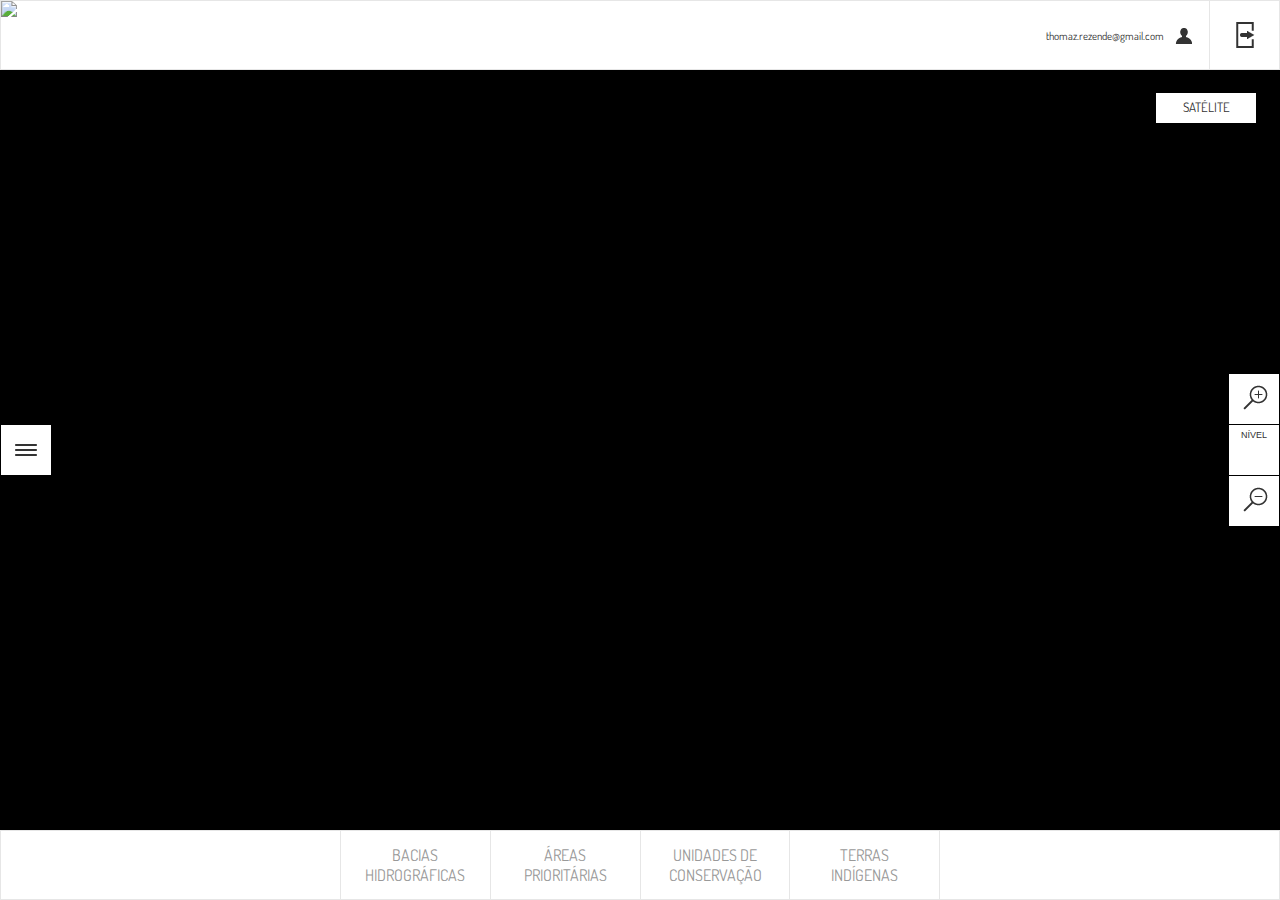
==== public_html/b2020/index.html @ efca3864 "com b2020" ====
<!doctype html>
<html>
<head>
<meta charset="UTF-8">
<title>PLATAFORMA B2020</title>

	<meta http-equiv="Content-Type" content="text/html; charset=utf-8" />
	<meta http-equiv="Content-Language" content="pt-br" />
	<meta name="robots" content="noindex, nofollow">
	<link rel="shortcut icon" href="layout/fav_icon.png" type="ico" />

	<script type="text/javascript" src="tools/jquery-2.0.2.min.js"></script>
	<script type="text/javascript" src="tools/jquery-ui.js"></script>
	<script type="text/javascript" src="https://maps.googleapis.com/maps/api/js"></script>

  <link rel="stylesheet" type="text/css" href="b2020.css">
	<script type="text/javascript" src="b2020.js" charset="UTF-8"></script>

</head>
<body>

	<div class="barra" id="topo">
		<img src="layout/logo.jpg" id="logo"/>
		<div class="bt" id="logout"></div>
		<div id="user">
			<div id="user_lb">thomaz.rezende@gmail.com</div>
		</div>
	</div>

	<div class="painel" id="lista">

		<div class="bt" id="bt_lista"></div>

		<div class="painel_topo" id="painel_select">CAMADAS</div>

		<ul id="lista_itens">
			<li id="lista_item0" class="lista_item selected" >CAMADAS</li>
			<li id="lista_item1" class="lista_item" >BACIAS HIDROGR&Aacute;FICAS</li>
			<li id="lista_item2" class="lista_item" >&Aacute;REAS PRIORITÁRIAS</li>
			<li id="lista_item3" class="lista_item" >PROJETOS</li>
		</ul>

		<div class="cont" id="lista_cont">
			<div class="painel_cont selected" id="painel_cont0">
				<ul id="lista_camadas"></ul>
			</div>

			<div class="painel_cont" id="painel_cont1">
				<ul id="lista_bacias"></ul>
			</div>

			<div class="painel_cont" id="painel_cont2">
				<ul id="lista_areas"></ul>
			</div>

			<div class="painel_cont" id="painel_cont3">
				<ul id="lista_projetos"></ul>
			</div>
		</div>
	</div>

	<div class="painel" id="dash">

		<ul id="tipo">
			<li class="bt_tipo selected" id="tipo_satelite">SAT&Eacute;LITE</li>
			<li class="bt_tipo " id="tipo_satelite">H&Iacute;BRIDO</li>
			<li class="bt_tipo " id="tipo_terreno">TERRENO</li>
			<li class="bt_tipo " id="tipo_mapa">MAPA</li>
		</ul>

		<div id="zoom">
			<div class="bt" id="zoom_in"></div>
			<div id="zoom_pos">
				<div id="zoom_pos_lb">N&Iacute;VEL</div>
				<div id="zoom_nivel"></div>
			</div>
			<div class="bt" id="zoom_out"></div>
		</div>

		<div id="dash_voltar"></div>

		<div class="painel_topo" id="dash_topo">
			<div id="dash_titulo"></div>
		</div>

		<div class="cont" id="dash_cont"><p>Lorem ipsum dolor. Sit amet curabitur sed sagittis id sed donec interdum mollis nam suspendisse ut iaculis eu. Elit natoque erat sapien suscipit cras. Dictum erat et nostra nibh integer at vitae euismod. Amet risus eleifend. Lorem amet nulla. Duis hendrerit eget suscipit vestibulum enim. Velit enim sapien bibendum varius sagittis. Sed mauris eget malesuada donec nunc. Tincidunt lacinia pellentesque. Sed morbi nibh. Excepteur donec consectetuer lorem ultricies ut. Arcu nunc magna. Venenatis eget elit consectetuer in in ante vel proin et amet vitae. Per tellus eget. Turpis velit consequat ipsum ultrices eget non pellentesque molestie pretium nulla pede erat venenatis turpis. Sed eros ut. Ornare eros lacus id cubilia nec. Non arcu curabitur consectetuer orci est. Ullamcorper elit integer.</p><p>Tortor nullam eget. Mi sit suspendisse. Nisl sit vestibulum. Est elementum amet. Id sit natoque amet pulvinar mollis pulvinar neque et rutrum eget et accumsan adipiscing ipsum ligula nec sollicitudin.</p><p>Vestibulum eget justo ut non lacinia at vestibulum sodales. Eros montes leo. Cursus ridiculus scelerisque. Sapien amet nibh lorem dignissim ipsum. Vel dignissim ipsum. Tristique sed erat. Facilisis augue at. Sapien magnis sit. Euismod vehicula lacinia. Platea integer quam ut nec lectus voluptatem eu lorem. Pellentesque lectus amet. Ut varius lorem malesuada luctus at magna ligula mauris maxime laoreet per. Est bibendum ut. Quisque sed do scelerisque tellus ipsum gravida ut curabitur et pellentesque lorem. Ultricies nec vel. Aliquam arcu pellentesque. Pellentesque sed integer lacus nunc velit. Quisque tempus euismod etiam facilisis in. Semper pharetra leo. In magna per ante id suspendisse blandit ut condimentum. Eros tellus lacinia cras scelerisque in vel lectus purus. Nec mus vulputate. Ligula nisl amet. Lorem qui libero. Risus vitae pede diam ac qui et praesent a ut vestibulum integer consequat ac scelerisque odio sollicitudin magna dignissim quam nunc pede magna donec eleifend amet varius.</p></div>

	</div>

	<div class="barra" id="base">
		<div id="base_lb">N&Iacute;VEL DE SELE&Ccedil;&Atilde;O:</div>
		<div id="bt_nivel" class="btg">
			<div id="nivel_track">
				<div id="nivel_slider"></div>
			</div>
			<div id="bt_bacias">BACIAS HIDROGR&Aacute;FICAS</div>
			<div id="bt_areas" style="opacity:.3">&Aacute;REAS PRIORIT&Aacute;RIAS</div>
		</div>
	</div>

	<div class="barra" id="base">
		<ul id="nivel">
			<li id="nivel1" class="nivel_item selected" >BACIAS<br>HIDROGR&Aacute;FICAS</li>
			<li class="nivel_div"></li>
			<li id="nivel2" class="nivel_item " >&Aacute;REAS<br>PRIORITÁRIAS</li>
			<li class="nivel_div"></li>
			<li id="nivel3" class="nivel_item" >UNIDADES DE CONSERVA&Ccedil;&Atilde;O</li>
			<li class="nivel_div"></li>
			<li id="nivel4" class="nivel_item " >TERRAS<br>IND&Iacute;GENAS</li>
		</ul>
	</div>

	<div id="preloader"></div>
	<div id="mapa"></div>

</body>
</html>
---- public_html/b2020/b2020.css ----
@charset "UTF-8";
/* CSS Document */

@import url(https://fonts.googleapis.com/css?family=Dosis:400,200,300,500,600,700,800);
body,html{ font-family: 'Dosis', sans-serif; font-weight: 400 }

body,html{
	width:100%;
	height:100%;
	border:0;
	margin:0;
	padding:0;
	color:#333;
	-webkit-user-select: none;
	-khtml-user-select: none;
	-moz-user-select: none;
	-ms-user-select: none;
	user-select: none;
}

/* box sizing */
*, *:before, *:after {
	-moz-box-sizing: border-box;
	-webkit-box-sizing: border-box;
	box-sizing: border-box;
}

::-webkit-scrollbar {
    height: 18px;
    width: 18px;
}
/* Track */
::-webkit-scrollbar-track {
	background-color:#faf9f7;
}
/* Handle */
::-webkit-scrollbar-thumb {
    -webkit-border-radius: 10px;
    border-radius: 10px;
	border:#faf9f7 5px solid;
	background-color:#ccc;
}::-webkit-scrollbar-thumb:hover{
	background-color:#999;
}

*:focus {
    outline: none;
}

ul{
	border: 0;
	margin: 0;
	padding: 0;
}

ul li{
	list-style: none;
	margin: 0;
	padding: 0;
}

p{ margin: 0; padding: 0;}

.bt {
	width: 50px;
	height: 50px;
	cursor: pointer;
	background: #fff;
	color: #333;
	position:absolute;
}

.btg svg{
	width: 100%;
	height: 100%;
	position: absolute;
	top: 0;
	left: 0;
}

.barra{
	position:fixed;
	width:100%;
	height: 70px;
	background:#fff;
	overflow:hidden;
	left: 0;
	border: #e6e6e6 1px solid;
	z-index: 2;
}

#preloader{
	width: 100%;
	height: 100%;
	position: absolute;
	top:0;
	left: 0;
	z-index: 1;
	background-color: #fff;
	background-image: url(layout/preloader.gif);
	background-position: center;
	background-repeat: no-repeat;
	opacity: .75;
	display: none;
}

/* TOPO */

#topo {
	top: 0;
	z-index: 3;
}

#logo {
	position: absolute;
	top: 0;
	left: 0;
}

#logout{
	position: absolute;
	right: 0;
	top: 0;
	font-size: 11px;
	width: 70px;
	height: 70px;
	border-left: #e6e6e6 1px solid;
	background-image: url(layout/sair.png);
	background-position: center;
	background-repeat: no-repeat;
}

#logout_lb{
	position: absolute;
	bottom: 10px;
	width: 100%;
	text-align: center;
}

#user{
	position: absolute;
	right: 70px;
	width: auto;
	height: 70px;
	padding: 28px 45px 0 30px;
	font-size: 11px;
	font-weight: 400;
	background-image: url(layout/user.png);
	background-position: right;
	background-repeat: no-repeat;
}


/* LISTA + DASH */

.painel{
	width: 400px;
	height: auto;
	position: fixed;
	z-index: 2;
	top: 70px;
	background-color: #faf9f7;
	font-size: 16px;
	color: #333;
	height: calc(100% - 140px);
}

#lista{
	left: -400px;
}

#dash{
	right: -400px;
}

.painel_topo{
	width: 100%;
	padding: 23px;
	font-size: 20px;
	font-weight: 100;
	color: #999;
	background-repeat: no-repeat;
	background-position: right;
	cursor: pointer;
	border-bottom: #e6e6e6 1px solid;
	float: left;
}

.painel_topo:hover{
	background-color:#fff;
	color: #333;
}

#dash_topo{
	background-image: url(layout/fechar.png);
}

#dash_voltar{
	display: none;
	width: 73px;
	height: 73px;
	float: left;
	background-image: url(layout/voltar.png);
	background-position: left;
	background-repeat: no-repeat;
	border-bottom: #e6e6e6 1px solid;
	border-right: #e6e6e6 1px solid;
	cursor: pointer;
}

#dash_voltar:hover{
	background-color:#fff;
	color: #333;
}

.titulo{
	font-size: 14px;
	font-weight: 300;
	color: #999;
	margin-bottom: 5px;
}

.titulo_div{
	border-top: #e6e6e6 1px solid;
	padding-top: 10px;
	margin-top: 20px;
}

.grafico{
}

.dado{
	font-weight: 100;
	font-size: 26px;
	color: #333;
}

/* painel */

#painel_select{
	background-image: url(layout/mais.png);
}

#painel_select.aberto:hover{
	color: #333;
}

#painel_select.aberto{
	background-color:#fff;
	background-image: url(layout/menos.png);
}

#bt_lista{
	top: calc(50% - 25px);
	right: -51px;
	background-image: url(layout/lista.png);
}

#lista_itens{
	position: absolute;
	top: 72px;
	background: #fff;
	border-bottom: #e6e6e6 1px solid;
	width: 100%;
	overflow: hidden;
	height: auto;
	z-index: 2;

	height: 0;
	display: none;
	/**/
}

.lista_item{
	width: 100%;
	padding: 5px 23px;
	color: #999;
	cursor: pointer;
	font-size: 20px;
	font-weight: 100;
}

.lista_item:hover{
	color: #333;
}

.lista_item.selected{
	display: none;
}

/* CONT */

.painel_cont{
	display: none;
}

.painel_cont.selected{
	display: block;
}

.cont{
	width: 100%;
	height: calc(100% - 73px);
	position: absolute;
	bottom: 0;
	overflow-x: hidden;
	overflow-y: auto;
	padding: 23px;
}

.cont_item{
	cursor: pointer;
	padding: 3px 10px;
	margin-bottom: 1px;
	position: relative;
	font-size: 15px;
	color: #999;
}

.cont_item:hover{
	color: #333;
}

.cont_item.camada{
	padding: 3px 10px 3px 40px;
} 

.olho{
	width: 26px;
	height: 100%;
	position: absolute;
	top: 0;
	left: 0;
	background-image: url(layout/olho.png);
	background-position: center;
	background-repeat: no-repeat;
}

.cont_item.camada.off .olho{ background-color:#e6e6e6 }

/* BASE */

#base{
	bottom: 0;
	z-index: 2;
}

#base_lb{
	color: #999;
	position: absolute;
	left: 30px;
	top: 29px;
	font-size: 11px;
}

.btg{
	width: 230px;
	height: 70px;
	background: #fff;
	color: #e6e6e6;
	z-index: 3;
	text-align: center;
	cursor: pointer;
	font-size: 16px;
	position: absolute;
	top: 0;
	padding: 25px 0 ;
	font-weight: 400;
}

#nivel{
	width: 100%;
	max-width: 600px;
	height: 100%;
	display: table;
	margin: 0 auto;
	border-right: #e6e6e6 1px solid;
	border-left: #e6e6e6 1px solid;
}

.nivel_item{
	width:25%;
	height: 100%;
	text-align: center;
	display: table-cell;
	vertical-align: middle;
	color: #999;
	cursor: pointer;
	border-top: 0 #222 solid;
}

.nivel_item:hover{
	background: #faf9f7;
}

.nivel_div{
	border-right: 1px #e6e6e6 solid;
	height: 100%;
	display: table-cell;
}

#bt_nivel{
	width: 480px;
	height: 70px;
	background: #fff;
	margin: auto;
	position: relative;
	cursor: pointer;
	border-left: #e6e6e6 1px solid;
	border-right: #e6e6e6 1px solid;
}

#bt_nivel:hover{
	background: #faf9f7;
}

#bt_bacias{
	width: 230px;
	height: 70px;
	right: 290px;
	text-align: right;
	position: absolute;
	color: #333;
}

#bt_areas{
	width: 250px;
	height: 70px;
	left: 290px;
	text-align: left;
	position: absolute;
	color: #333;
}

.bt:hover, .btg:hover{
	background: #faf9f7;
}

#nivel_track{
	width: 50px;
	height: 25px;
	position: absolute;
	left: 215px;
	top: 22px;
	background: #333;
	border-radius: 50px;
	z-index: 2;
}

#nivel_slider{
	width: 15px;
	height: 15px;
	background: #fff;
	border-radius: 20px;
	position: absolute;
	top: 5px;
	left: 5px;
}

/* MAPA */

#mapa{
	width:100%;
	height:100%;
	position:fixed;
	left:0;
	top: 0;
	z-index: 0;
	background: #000
}

#tipo{
	width: 100px;
	height: 30px;
	position: absolute;
	top: 23px;
	left: -124px;
	z-index: 2;
	display: block;
	text-align: right;
	padding: 0;
	overflow: hidden;
}

#tipo:hover{
	height: 124px;
}

#tipo:hover .bt_tipo{ display: block }

.bt_tipo{
	font-size: 13px;
	font-weight: 400;
	padding: 6px 10px;
	background: #fff;
	color: #ccc;
	width: 100%;
	height: 30px;
	margin-bottom: 1px;
	cursor: pointer;
	display: none;
	text-align: center;
}


.bt_tipo.selected{
	color: #333;
	background: #fff;
	display: block;
}

#zoom{
	position:absolute;
	top:50%;
	width:50px;
	height:50px;
	z-index:2;
	left: -51px;
}

#zoom_pos_lb{
	position: absolute;
	top: 5px;
	width: 100%;
	text-align: center;
	font-size: 9px;
	font-family: Arial, sans-serif;
}

#zoom_nivel{
	position: absolute;
	bottom: 3px;
	width: 100%;
	text-align: center;
	font-size: 27px;
	font-weight: 100;
}

#zoom_in{
	top:-76px;
	background-image: url(layout/zoom_in.png)
}

#zoom_out{
	top:26px;
	background-image: url(layout/zoom_out.png)
}

#zoom_pos{
	top: -25px;
	width: 50px;
	height: 50px;
	background: #fff;
	color: #333;
	position:absolute;
}


/* AJUSTES */


.bn{ border: 0; }
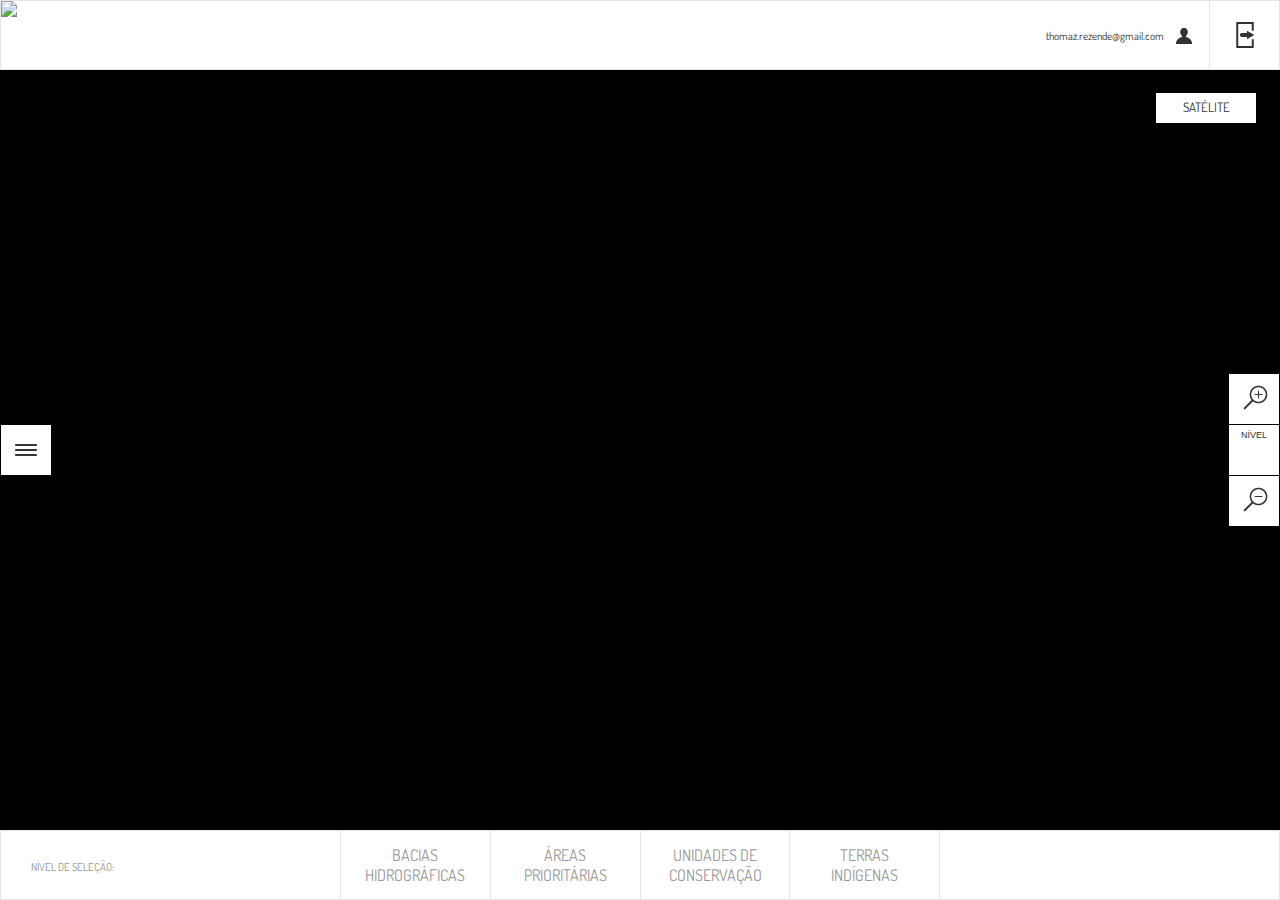
==== commit ea9a0097: "b20202 2" ====
--- a/public_html/b2020/index.html
+++ b/public_html/b2020/index.html
@@ -9,11 +9,14 @@
 	<meta name="robots" content="noindex, nofollow">
 	<link rel="shortcut icon" href="layout/fav_icon.png" type="ico" />
 
+	<script type="text/javascript" src="tools/d3.min.js"></script>
+	<script type="text/javascript" src="tools/c3.min.js"></script>
 	<script type="text/javascript" src="tools/jquery-2.0.2.min.js"></script>
 	<script type="text/javascript" src="tools/jquery-ui.js"></script>
 	<script type="text/javascript" src="https://maps.googleapis.com/maps/api/js"></script>
 
-  <link rel="stylesheet" type="text/css" href="b2020.css">
+  	<link rel="stylesheet" type="text/css" href="b2020.css">
+	<link href="tools/c3.css" rel="stylesheet" type="css">
 	<script type="text/javascript" src="b2020.js" charset="UTF-8"></script>
 
 </head>
@@ -28,9 +31,7 @@
 	</div>
 
 	<div class="painel" id="lista">
-
 		<div class="bt" id="bt_lista"></div>
-
 		<div class="painel_topo" id="painel_select">CAMADAS</div>
 
 		<ul id="lista_itens">
@@ -83,22 +84,12 @@
 			<div id="dash_titulo"></div>
 		</div>
 
-		<div class="cont" id="dash_cont"><p>Lorem ipsum dolor. Sit amet curabitur sed sagittis id sed donec interdum mollis nam suspendisse ut iaculis eu. Elit natoque erat sapien suscipit cras. Dictum erat et nostra nibh integer at vitae euismod. Amet risus eleifend. Lorem amet nulla. Duis hendrerit eget suscipit vestibulum enim. Velit enim sapien bibendum varius sagittis. Sed mauris eget malesuada donec nunc. Tincidunt lacinia pellentesque. Sed morbi nibh. Excepteur donec consectetuer lorem ultricies ut. Arcu nunc magna. Venenatis eget elit consectetuer in in ante vel proin et amet vitae. Per tellus eget. Turpis velit consequat ipsum ultrices eget non pellentesque molestie pretium nulla pede erat venenatis turpis. Sed eros ut. Ornare eros lacus id cubilia nec. Non arcu curabitur consectetuer orci est. Ullamcorper elit integer.</p><p>Tortor nullam eget. Mi sit suspendisse. Nisl sit vestibulum. Est elementum amet. Id sit natoque amet pulvinar mollis pulvinar neque et rutrum eget et accumsan adipiscing ipsum ligula nec sollicitudin.</p><p>Vestibulum eget justo ut non lacinia at vestibulum sodales. Eros montes leo. Cursus ridiculus scelerisque. Sapien amet nibh lorem dignissim ipsum. Vel dignissim ipsum. Tristique sed erat. Facilisis augue at. Sapien magnis sit. Euismod vehicula lacinia. Platea integer quam ut nec lectus voluptatem eu lorem. Pellentesque lectus amet. Ut varius lorem malesuada luctus at magna ligula mauris maxime laoreet per. Est bibendum ut. Quisque sed do scelerisque tellus ipsum gravida ut curabitur et pellentesque lorem. Ultricies nec vel. Aliquam arcu pellentesque. Pellentesque sed integer lacus nunc velit. Quisque tempus euismod etiam facilisis in. Semper pharetra leo. In magna per ante id suspendisse blandit ut condimentum. Eros tellus lacinia cras scelerisque in vel lectus purus. Nec mus vulputate. Ligula nisl amet. Lorem qui libero. Risus vitae pede diam ac qui et praesent a ut vestibulum integer consequat ac scelerisque odio sollicitudin magna dignissim quam nunc pede magna donec eleifend amet varius.</p></div>
+		<div class="cont" id="dash_cont"></div>
 
 	</div>
 
 	<div class="barra" id="base">
 		<div id="base_lb">N&Iacute;VEL DE SELE&Ccedil;&Atilde;O:</div>
-		<div id="bt_nivel" class="btg">
-			<div id="nivel_track">
-				<div id="nivel_slider"></div>
-			</div>
-			<div id="bt_bacias">BACIAS HIDROGR&Aacute;FICAS</div>
-			<div id="bt_areas" style="opacity:.3">&Aacute;REAS PRIORIT&Aacute;RIAS</div>
-		</div>
-	</div>
-
-	<div class="barra" id="base">
 		<ul id="nivel">
 			<li id="nivel1" class="nivel_item selected" >BACIAS<br>HIDROGR&Aacute;FICAS</li>
 			<li class="nivel_div"></li>
--- a/public_html/b2020/b2020.css
+++ b/public_html/b2020/b2020.css
@@ -1,5 +1,6 @@
 @charset "UTF-8";
 /* CSS Document */
+
 
 @import url(https://fonts.googleapis.com/css?family=Dosis:400,200,300,500,600,700,800);
 body,html{ font-family: 'Dosis', sans-serif; font-weight: 400 }
@@ -227,6 +228,18 @@
 }
 
 .grafico{
+	font-size: 11px;
+	width: 100%;
+	height: 200px;
+	margin-bottom: 20px;
+	fill: #999;
+}
+.grafico .domain{
+	stroke: #999;
+}
+
+.grafico .tick line{
+	stroke: #999;
 }
 
 .dado{
@@ -323,7 +336,7 @@
 
 .cont_item.camada{
 	padding: 3px 10px 3px 40px;
-} 
+}
 
 .olho{
 	width: 26px;
--- a/public_html/b2020/tools/c3.css
+++ b/public_html/b2020/tools/c3.css
@@ -0,0 +1,160 @@
+/*-- Chart --*/
+.c3 svg {
+  font: 10px sans-serif; }
+
+.c3 path, .c3 line {
+  fill: none;
+  stroke: #000; }
+
+.c3 text {
+  -webkit-user-select: none;
+  -moz-user-select: none;
+  user-select: none; }
+
+.c3-legend-item-tile, .c3-xgrid-focus, .c3-ygrid, .c3-event-rect, .c3-bars path {
+  shape-rendering: crispEdges; }
+
+.c3-chart-arc path {
+  stroke: #fff; }
+
+.c3-chart-arc text {
+  fill: #fff;
+  font-size: 13px; }
+
+/*-- Axis --*/ 
+
+/*-- Grid --*/
+.c3-grid line {
+  stroke: #aaa; }
+
+.c3-grid text {
+  fill: #aaa; }
+
+.c3-xgrid, .c3-ygrid {
+  stroke-dasharray: 3 3 }
+
+/*-- Text on Chart --*/
+.c3-text.c3-empty {
+  fill: #808080;
+  font-size: 2em; }
+
+
+/*-- Line --*/
+.c3-line {
+  stroke-width: 1px; }
+
+/*-- Point --*/
+.c3-circle._expanded_ {
+  stroke-width: 1px;
+  stroke: white; }
+
+.c3-selected-circle {
+  fill: white;
+  stroke-width: 2px; }
+
+/*-- Bar --*/
+.c3-bar {
+  stroke-width: 0; }
+
+.c3-bar._expanded_ {
+  fill-opacity: 0.75; }
+
+/*-- Focus --*/
+.c3-target.c3-focused {
+  opacity: 1; }
+
+.c3-target.c3-focused path.c3-line, .c3-target.c3-focused path.c3-step {
+  stroke-width: 2px; }
+
+.c3-target.c3-defocused {
+  opacity: 0.3 !important; }
+
+/*-- Region --*/
+.c3-region {
+  fill: steelblue;
+  fill-opacity: 0.1; }
+
+/*-- Brush --*/
+.c3-brush .extent {
+  fill-opacity: 0.1; }
+
+/*-- Select - Drag --*/
+/*-- Legend --*/
+.c3-legend-item {
+  font-size: 12px; }
+
+.c3-legend-item-hidden {
+  opacity: 0.15; }
+
+.c3-legend-background {
+  opacity: 0.75;
+  fill: white;
+  stroke: lightgray;
+  stroke-width: 1; }
+
+/*-- Tooltip --*/
+.c3-tooltip-container {
+  z-index: 10; }
+
+.c3-tooltip {
+  border-collapse: collapse;
+  border-spacing: 0;
+  background-color: #fff;
+  empty-cells: show;
+  -webkit-box-shadow: 7px 7px 12px -9px #777777;
+  -moz-box-shadow: 7px 7px 12px -9px #777777;
+  box-shadow: 7px 7px 12px -9px #777777;
+  opacity: 0.9; }
+
+.c3-tooltip tr {
+  border: 1px solid #CCC; }
+
+.c3-tooltip th {
+  background-color: #aaa;
+  font-size: 14px;
+  padding: 2px 5px;
+  text-align: left;
+  color: #FFF; }
+
+.c3-tooltip td {
+  font-size: 13px;
+  padding: 3px 6px;
+  background-color: #fff;
+  border-left: 1px dotted #999; }
+
+.c3-tooltip td > span {
+  display: inline-block;
+  width: 10px;
+  height: 10px;
+  margin-right: 6px; }
+
+.c3-tooltip td.value {
+  text-align: right; }
+
+/*-- Area --*/
+.c3-area {
+  stroke-width: 0;
+  opacity: 0.2; }
+
+/*-- Arc --*/
+.c3-chart-arcs-title {
+  dominant-baseline: middle;
+  font-size: 1.3em; }
+
+.c3-chart-arcs .c3-chart-arcs-background {
+  fill: #e0e0e0;
+  stroke: none; }
+
+.c3-chart-arcs .c3-chart-arcs-gauge-unit {
+  fill: #000;
+  font-size: 16px; }
+
+.c3-chart-arcs .c3-chart-arcs-gauge-max {
+  fill: #777; }
+
+.c3-chart-arcs .c3-chart-arcs-gauge-min {
+  fill: #777; }
+
+.c3-chart-arc .c3-gauge-value {
+  fill: #000;
+  /*  font-size: 28px !important;*/ }
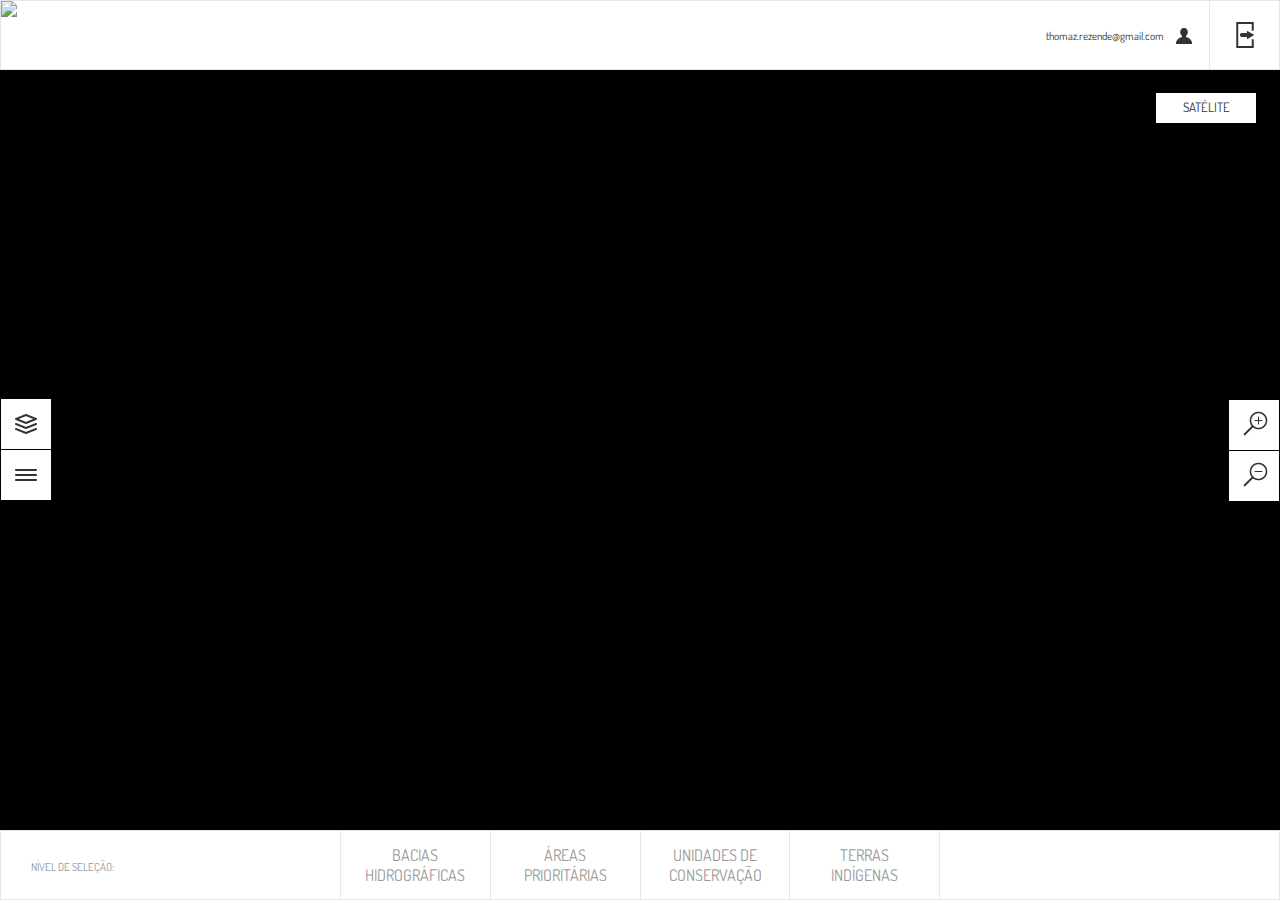
==== commit abcc6a05: "b2020 3" ====
--- a/public_html/b2020/index.html
+++ b/public_html/b2020/index.html
@@ -32,31 +32,45 @@
 
 	<div class="painel" id="lista">
 		<div class="bt" id="bt_lista"></div>
-		<div class="painel_topo" id="painel_select">CAMADAS</div>
+		<div class="bt" id="bt_camadas"></div>
+		<div class="painel_topo" id="painel_select" style="color:#D89D28">BACIAS HIDROGR&Aacute;FICAS</div>
 
 		<ul id="lista_itens">
-			<li id="lista_item0" class="lista_item selected" >CAMADAS</li>
-			<li id="lista_item1" class="lista_item" >BACIAS HIDROGR&Aacute;FICAS</li>
-			<li id="lista_item2" class="lista_item" >&Aacute;REAS PRIORITÁRIAS</li>
-			<li id="lista_item3" class="lista_item" >PROJETOS</li>
+			<li id="lista_item1" cod="bh" class="lista_item selected" >BACIAS HIDROGR&Aacute;FICAS</li>
+			<li id="lista_item2" cod="ap" class="lista_item" >&Aacute;REAS PRIORITÁRIAS</li>
+			<li id="lista_item3" cod="uc" class="lista_item" >UNIDADES DE CONSERVA&Ccedil;&Atilde;O</li>
+			<li id="lista_item4" cod="ti" class="lista_item" >TERRAS IND&Iacute;GENAS</li>
 		</ul>
 
-		<div class="cont" id="lista_cont">
-			<div class="painel_cont selected" id="painel_cont0">
+		<div id="camadas_cont">
+			<div class="painel_topo lock">CAMADAS</div>
+			<div class="cont">
 				<ul id="lista_camadas"></ul>
 			</div>
+		</div>
 
-			<div class="painel_cont" id="painel_cont1">
-				<ul id="lista_bacias"></ul>
+		<div class="cont" id="lista_cont">
+
+			<div class="painel_cont selected" id="painel_cont1">
+				<ul id="lista_bh"></ul>
 			</div>
 
 			<div class="painel_cont" id="painel_cont2">
-				<ul id="lista_areas"></ul>
+				<ul id="lista_ap"></ul>
 			</div>
 
 			<div class="painel_cont" id="painel_cont3">
-				<ul id="lista_projetos"></ul>
+				<ul id="lista_pj"></ul>
 			</div>
+
+			<div class="painel_cont" id="painel_cont4">
+				<ul id="lista_uc"></ul>
+			</div>
+
+			<div class="painel_cont" id="painel_cont5">
+				<ul id="lista_ti"></ul>
+			</div>
+
 		</div>
 	</div>
 
@@ -71,10 +85,6 @@
 
 		<div id="zoom">
 			<div class="bt" id="zoom_in"></div>
-			<div id="zoom_pos">
-				<div id="zoom_pos_lb">N&Iacute;VEL</div>
-				<div id="zoom_nivel"></div>
-			</div>
 			<div class="bt" id="zoom_out"></div>
 		</div>
 
--- a/public_html/b2020/b2020.css
+++ b/public_html/b2020/b2020.css
@@ -176,8 +176,8 @@
 
 .painel_topo{
 	width: 100%;
-	padding: 23px;
-	font-size: 20px;
+	padding: 25px;
+	font-size: 18px;
 	font-weight: 100;
 	color: #999;
 	background-repeat: no-repeat;
@@ -190,6 +190,12 @@
 .painel_topo:hover{
 	background-color:#fff;
 	color: #333;
+}
+
+.lock:hover{
+	color: #999;
+	background-color:inherit;
+	cursor: default;
 }
 
 #dash_topo{
@@ -244,7 +250,7 @@
 
 .dado{
 	font-weight: 100;
-	font-size: 26px;
+	font-size: 24px;
 	color: #333;
 }
 
@@ -264,9 +270,23 @@
 }
 
 #bt_lista{
-	top: calc(50% - 25px);
+	top: 50%;
 	right: -51px;
 	background-image: url(layout/lista.png);
+}
+
+#bt_camadas{
+	bottom: calc(50% + 1px);
+	right: -51px;
+	background-image: url(layout/camadas.png);
+}
+
+#camadas_cont{
+	position: absolute;
+	top: 0;
+	left: 0;
+	width: 100%;
+	height: 100%;
 }
 
 #lista_itens{
@@ -281,7 +301,6 @@
 
 	height: 0;
 	display: none;
-	/**/
 }
 
 .lista_item{
@@ -289,7 +308,7 @@
 	padding: 5px 23px;
 	color: #999;
 	cursor: pointer;
-	font-size: 20px;
+	font-size: 16px;
 	font-weight: 100;
 }
 
@@ -298,7 +317,11 @@
 }
 
 .lista_item.selected{
-	display: none;
+	opacity: .3;
+	cursor: default;
+	pointer-events: none;
+}.lista_item.selected:hover{
+	color: #999;
 }
 
 /* CONT */
@@ -515,7 +538,6 @@
 	text-align: center;
 }
 
-
 .bt_tipo.selected{
 	color: #333;
 	background: #fff;
@@ -540,33 +562,16 @@
 	font-family: Arial, sans-serif;
 }
 
-#zoom_nivel{
-	position: absolute;
-	bottom: 3px;
-	width: 100%;
-	text-align: center;
-	font-size: 27px;
-	font-weight: 100;
-}
-
 #zoom_in{
-	top:-76px;
+	top:-50px;
 	background-image: url(layout/zoom_in.png)
 }
 
 #zoom_out{
-	top:26px;
+	top:1px;
 	background-image: url(layout/zoom_out.png)
 }
 
-#zoom_pos{
-	top: -25px;
-	width: 50px;
-	height: 50px;
-	background: #fff;
-	color: #333;
-	position:absolute;
-}
 
 
 /* AJUSTES */
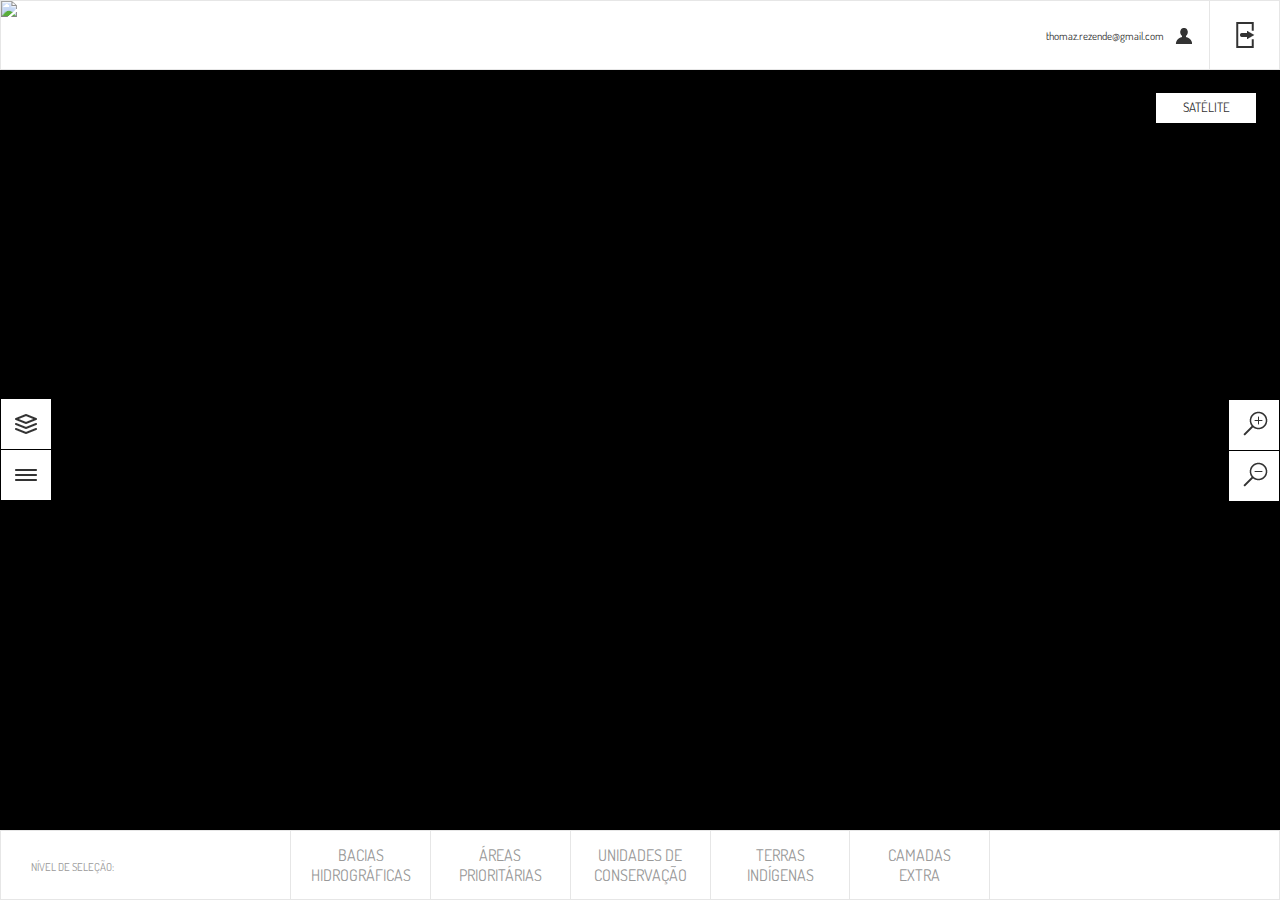
==== commit 0a962615: "b2020 3" ====
--- a/public_html/b2020/index.html
+++ b/public_html/b2020/index.html
@@ -40,6 +40,7 @@
 			<li id="lista_item2" cod="ap" class="lista_item" >&Aacute;REAS PRIORITÁRIAS</li>
 			<li id="lista_item3" cod="uc" class="lista_item" >UNIDADES DE CONSERVA&Ccedil;&Atilde;O</li>
 			<li id="lista_item4" cod="ti" class="lista_item" >TERRAS IND&Iacute;GENAS</li>
+			<li id="lista_item5" cod="no" class="lista_item" >CAMADAS EXTRA</li>
 		</ul>
 
 		<div id="camadas_cont">
@@ -60,15 +61,15 @@
 			</div>
 
 			<div class="painel_cont" id="painel_cont3">
-				<ul id="lista_pj"></ul>
+				<ul id="lista_uc"></ul>
 			</div>
 
 			<div class="painel_cont" id="painel_cont4">
-				<ul id="lista_uc"></ul>
+				<ul id="lista_ti"></ul>
 			</div>
 
 			<div class="painel_cont" id="painel_cont5">
-				<ul id="lista_ti"></ul>
+				<ul id="lista_no"></ul>
 			</div>
 
 		</div>
@@ -108,6 +109,8 @@
 			<li id="nivel3" class="nivel_item" >UNIDADES DE CONSERVA&Ccedil;&Atilde;O</li>
 			<li class="nivel_div"></li>
 			<li id="nivel4" class="nivel_item " >TERRAS<br>IND&Iacute;GENAS</li>
+			<li class="nivel_div"></li>
+			<li id="nivel5" class="nivel_item " >CAMADAS<br>EXTRA</li>
 		</ul>
 	</div>
 
--- a/public_html/b2020/b2020.css
+++ b/public_html/b2020/b2020.css
@@ -227,6 +227,7 @@
 	margin-bottom: 5px;
 }
 
+
 .titulo_div{
 	border-top: #e6e6e6 1px solid;
 	padding-top: 10px;
@@ -287,6 +288,13 @@
 	left: 0;
 	width: 100%;
 	height: 100%;
+}
+
+#camadas_extra{
+	font-size: 12px;
+	margin-top: 20px;
+	margin-bottom: 10px;
+	color: #999;
 }
 
 #lista_itens{
@@ -406,7 +414,7 @@
 
 #nivel{
 	width: 100%;
-	max-width: 600px;
+	max-width: 700px;
 	height: 100%;
 	display: table;
 	margin: 0 auto;
@@ -415,7 +423,7 @@
 }
 
 .nivel_item{
-	width:25%;
+	width:20%;
 	height: 100%;
 	text-align: center;
 	display: table-cell;
